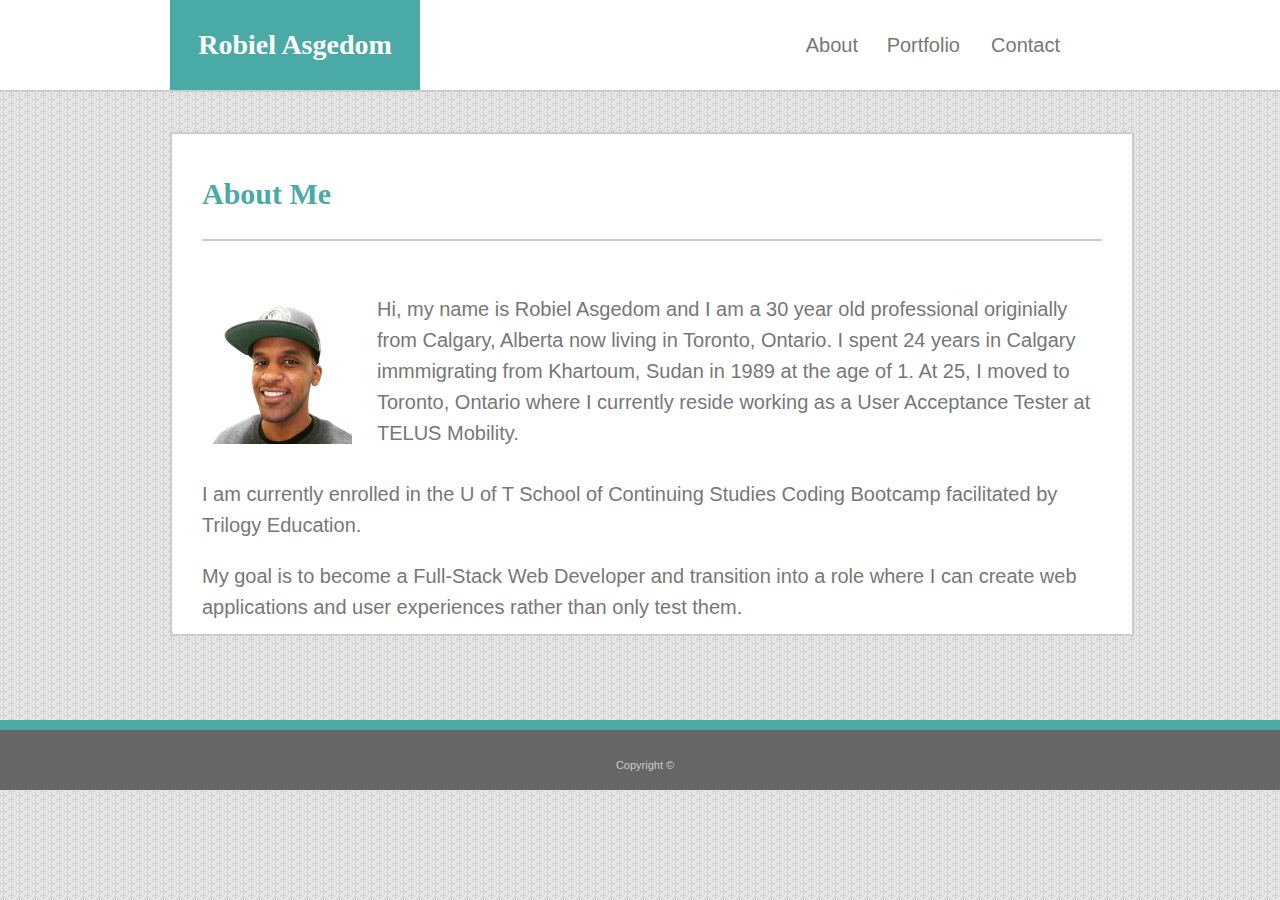
==== index.html @ 0acb0296 "initial commit" ====
<!DOCTYPE HTML>
<html lang="en">
<head>
    <meta charset="utf-8" />
    <meta http-equiv="X-UA-Compatible" content="IE=edge">
    <title>Portfolio</title>
    <meta name="viewport" content="width=device-width, initial-scale=1">
    <link rel="stylesheet" type="text/css" media="screen" href="./assets/css/reset.css" />
    <link rel="stylesheet" type="text/css" media="screen" href="./assets/css/style.css"/> 

</head>
<body>
    <header>
        <!--Shout out: https://stackoverflow.com/questions/10272605/align-two-inline-blocks-left-and-right-on-same-line-->
        <div class="top-header">
        <div id="header-box"><h1 id="header-name">Robiel Asgedom</h1></div>
        
        <div class="nav">
                <div id="about"><a href="./index.html">About</a></div>
                <div id="portfolio"><a href="./portfolio.html">Portfolio</a></div>
                <div id="contact"><a href="./contact.html">Contact</a></div>
       </div>
       </div>
    </header>

    <div class="container">
        <div class="containter" id="sub-heading"><h2>About Me</h2></div>
        
        <div id="main-bio">
            <div><img src="./assets/images/profile.png" alt="robielasgedombiopic"></div> 
            <div id="p1"><p>Hi, my name is Robiel Asgedom and I am a 30 year old professional originially from Calgary, Alberta now living
                    in Toronto, Ontario. I spent 24 years in Calgary immmigrating from Khartoum, Sudan in 1989 at the age of 1. At
                    25, I moved to Toronto, Ontario where I currently reside working as a User Acceptance Tester at TELUS Mobility.
                     </p></div>
            <div id="p2"><p>I am currently enrolled in the U of T School of Continuing Studies Coding Bootcamp facilitated by Trilogy Education. 
                    </p></div>
            <div id="p3"><p>My goal is to become a Full-Stack Web Developer and transition into a role where I can create web applications and user experiences rather than only test them.
                </p></div>
        </div> 
    </div>

    <footer>
        <div id="footer-box"><h5 id="footer-text">Copyright ©</h5></div>
    </footer>
</body>
</html>
---- assets/css/style.css ----
body {
    height: 100%;
    background: url('../images/flowertrail.png');
    font-family: 'Arial', 'Helvetica Neue', Helvetica, sans-serif;
    color: #9999A5;
}

header {
    background: #ffffff; 
    position: relative;
    top: 0;
    height: 90px;
  /*justify-content: space-between; */
    border-bottom: 2px solid #cccccc;
 }

#header-box {
    background: #4aaaa5;
    position: absolute;
    top: 0;
	width: 250px;
	height: 90px;
  	margin-left: 170px;
    display: flex;
    float: left;
  
}

#header-name {
    display: inline-block;
    margin: auto;
    align-content: center;
    color: white;
    font-size: 28px;
    font-family: 'Georgia', Times, Times New Roman, serif;
    font-weight: bold;
}

a {
    text-decoration: none;
    color: #777777;
}
.nav {

  font-family: 'Arial', 'Helvetica Neue', Helvetica, sans-serif;
  font-size: 20px;
  display: inline;
  text-decoration: none;
  color: #9999A5;

}


#about {
    float: left;
    display: block;
    margin-top: 35px;
    right: 422px;
    position: absolute;
}

#portfolio {
    float: left;
    display: block;
    margin-top: 35px;
    right: 320px;
    position: absolute;
}

#contact {
    float: left;
    display: block;
    margin-top: 35px;
    right: 220px;
    position: absolute;
}

.container {
    
    border: 2px solid #cccccc;
    background: white;
    position: absolute;
    margin-top: 40px;
    left: 170px;
    width: 960px; 
    height: 500px;
    
  
}

#sub-heading {
    position: absolute;
    margin: 45px 30px 45px 30px;
    padding-bottom: 30px;
    border-bottom: 2px solid #cccccc;
    display: block;
    width: 900px;
    

}

h2 {
    font-family: 'Georgia', Times, Times New Roman, serif;
    color: #4aaaa5;
    font-size: 30px;
    font-weight: bold;
    

}


#main-bio {
    height: 150px;
    width: 900px;
    position: absolute; 
    top: 160px;
    padding: 0 30px;
    
}

.clearfix::after {
	content: "";
	display: block;
	clear: both;
}

img {
    height: 150px;
    width:  150px;
    display: inline-block;
    float: left;
    margin-right: 25px;

}

p {
  font-family: 'Arial', 'Helvetica Neue', Helvetica, sans-serif;
  font-size: 20px;
  line-height: 31px;
  color: #777777;
}

#p2 {
    margin-top: 30px;
}

#p3 {
    margin-top: 20px;
}




footer {
    display: inline-block;
    position: absolute;
    background-color: #666666;
    border-top: 10px #4aaaa5 solid;
    top: 720px;
    height: 60px;
    width: 100%;
    
}

#footer-box {
    width: 90px;
    height: 25px;   
    text-align: center;
    font-size: 10px;
    position: absolute;
    left: 600px;
    top: 30px;  
}

#footer-text {
    color: #cccccc;
    font-size: 11px;
    
}


/*

body {
    height: 100%;
    background: url('../images/flowertrail.png');
    font-family: 'Arial', 'Helvetica Neue', Helvetica, sans-serif;
    color: #9999A5;
}

header {
    background: #ffffff; 
    position: relative;
    top: 0;
    height: 90px;
  /*justify-content: space-between; 
    border-bottom: 2px solid #cccccc;
 }

#header-box {
    background: #4aaaa5;
    position: absolute;
    top: 0;
	width: 250px;
	height: 90px;
  	margin-left: 170px;
    display: flex;
    float: left;
  
}

#header-name {
    display: inline-block;
    margin: auto;
    align-content: center;
    color: white;
    font-size: 28px;
    font-family: 'Georgia', Times, Times New Roman, serif;
    font-weight: bold;
}

a {
    text-decoration: none;
    color: #777777;
}
.nav {

  font-family: 'Arial', 'Helvetica Neue', Helvetica, sans-serif;
  font-size: 20px;
  display: inline;
  text-decoration: none;
  color: #9999A5;

}


#about {
    float: left;
    display: block;
    margin-top: 35px;
    right: 437px;
    position: absolute;
}

#portfolio {
    float: left;
    display: block;
    margin-top: 35px;
    right: 335px;
    position: absolute;
}

#contact {
    float: left;
    display: block;
    margin-top: 35px;
    right: 235px;
    position: absolute;
}

.container {
    
    border: 2px solid #cccccc;
    background: white;
    position: absolute;
    margin-top: 40px;
    left: 170px;
    width: 960px; 
    height: 500px;
    
  
}

#sub-heading {
    position: absolute;
    margin: 45px 30px 45px 30px;
    padding-bottom: 30px;
    border-bottom: 3px solid #cccccc;
    display: block;
    width: 900px;
    

}

h2 {
    font-family: 'Georgia', Times, Times New Roman, serif;
    font-weight: bold;
    color: #4aaaa5;
    font-size: 25px;
    

}


#main-bio {
    height: 150px;
    width: 900px;
    position: absolute; 
    top: 160px;
    padding: 0 30px;
    
}

.clearfix::after {
	content: "";
	display: block;
	clear: both;
}

img {
    height: 200px;
    width:  200px;
    display: inline-block;
    float: left;
    margin-right: 25px;
}

p {
  font-family: 'Arial', 'Helvetica Neue', Helvetica, sans-serif;
  font-size: 18px;
  line-height: 29px;
  color: #777777;
}

#p1 {
    border: 1px red solid;
    padding-bottom: 10px;
}
#p2 {
    margin-top: 35px;
}

#p3 {
    margin-top: 20px;
}
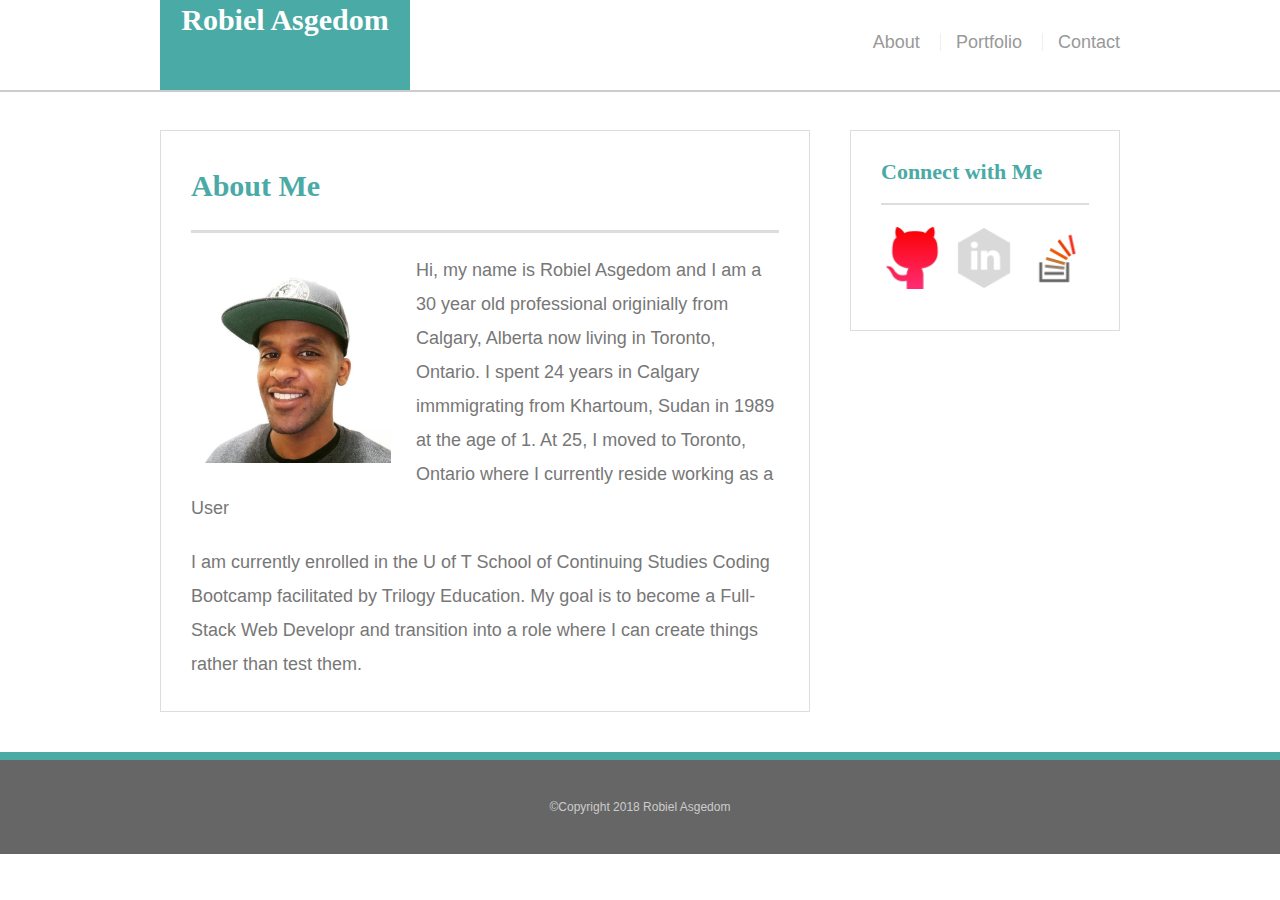
==== commit 21e47b54: "updated" ====
--- a/index.html
+++ b/index.html
@@ -1,47 +1,58 @@
-<!DOCTYPE HTML>
-<html lang="en">
+<!DOCTYPE html>
+<html>
 <head>
-    <meta charset="utf-8" />
-    <meta http-equiv="X-UA-Compatible" content="IE=edge">
-    <title>Portfolio</title>
-    <meta name="viewport" content="width=device-width, initial-scale=1">
-    <link rel="stylesheet" type="text/css" media="screen" href="./assets/css/reset.css" />
-    <link rel="stylesheet" type="text/css" media="screen" href="./assets/css/style.css"/> 
+    <title>About Me</title>
+    <link rel="stylesheet" type="text/css" href="./assets/css/reset.css" />
+    <link rel="stylesheet" type="text/css" href="./assets/css/style.css" />
+</head>
 
-</head>
 <body>
-    <header>
-        <!--Shout out: https://stackoverflow.com/questions/10272605/align-two-inline-blocks-left-and-right-on-same-line-->
-        <div class="top-header">
-        <div id="header-box"><h1 id="header-name">Robiel Asgedom</h1></div>
-        
-        <div class="nav">
-                <div id="about"><a href="./index.html">About</a></div>
-                <div id="portfolio"><a href="./portfolio.html">Portfolio</a></div>
-                <div id="contact"><a href="./contact.html">Contact</a></div>
-       </div>
-       </div>
+    <header id="masthead">
+        <div class="container">
+            <a href="index.html" id="logo">Robiel Asgedom</a>
+            <nav>
+                <a href="index.html">About</a>
+                <a href="portfolio.html">Portfolio</a>
+                <a href="contact.html">Contact</a>
+            </nav>
+        </div>
     </header>
 
-    <div class="container">
-        <div class="containter" id="sub-heading"><h2>About Me</h2></div>
-        
-        <div id="main-bio">
-            <div><img src="./assets/images/profile.png" alt="robielasgedombiopic"></div> 
-            <div id="p1"><p>Hi, my name is Robiel Asgedom and I am a 30 year old professional originially from Calgary, Alberta now living
+    <div id="main-container" class="container">
+        <section class="main-section">
+            <h1>About Me</h1>
+
+            <img src="./assets/images/profile.png" class="auth-image" alt="bio-pic">
+
+            <p>
+                    Hi, my name is Robiel Asgedom and I am a 30 year old professional originially from Calgary, Alberta now living
                     in Toronto, Ontario. I spent 24 years in Calgary immmigrating from Khartoum, Sudan in 1989 at the age of 1. At
-                    25, I moved to Toronto, Ontario where I currently reside working as a User Acceptance Tester at TELUS Mobility.
-                     </p></div>
-            <div id="p2"><p>I am currently enrolled in the U of T School of Continuing Studies Coding Bootcamp facilitated by Trilogy Education. 
-                    </p></div>
-            <div id="p3"><p>My goal is to become a Full-Stack Web Developer and transition into a role where I can create web applications and user experiences rather than only test them.
-                </p></div>
-        </div> 
+                    25, I moved to Toronto, Ontario where I currently reside working as a User
+            </p>
+
+            <p>
+                    I am currently enrolled in the U of T School of Continuing Studies Coding Bootcamp facilitated by Trilogy Education. 
+                    My goal is to become a Full-Stack Web Developr and transition into a role where I can create things rather than test them.
+            </p>
+
+        </section>
+
+        <section class="sidebar">
+            <div id="connect">
+                <h2>Connect with Me</h2>
+
+                <img src="./assets/images/github.png" class="social" alt="github">
+                <img src="./assets/images/linkedin.png" class="social" alt="linkedin">
+                <img src="./assets/images/stackoverflow.png" class="social" alt="stack overflow">
+            </div>
+        </section>
     </div>
 
     <footer>
-        <div id="footer-box"><h5 id="footer-text">Copyright ©</h5></div>
+        <div class="container">
+            &copy;Copyright 2018 Robiel Asgedom
+        </div>
     </footer>
 </body>
-</html>
 
+</html>--- a/assets/css/style.css
+++ b/assets/css/style.css
@@ -1,346 +1,312 @@
-
-
-
-
-
+/* Ensures any adjustments made to padding and border blend into the
+total box size and not stretching it when added to a box*/
+* {
+    box-sizing: border-box;
+}
+
+/*entre font styling of the body*/
 body {
-    height: 100%;
-    background: url('../images/flowertrail.png');
-    font-family: 'Arial', 'Helvetica Neue', Helvetica, sans-serif;
-    color: #9999A5;
-}
-
-header {
-    background: #ffffff; 
-    position: relative;
-    top: 0;
+    font-size: 18px;
+    line-height: 34px;
+    font-family: 'Arial', 'Helvetiac Neue', Arial, Helvetica, sans-serif;
+    color: #777;
+}
+
+
+.container {
+    width: 100%;
+    max-width: 960px;
+    margin: 0 auto;
+    clear: both; /*correct for float discrepancy*/
+}
+
+h1, h2, h3, p {
+    margin-bottom: 20px;
+}
+
+p:last-child {
+    margin-bottom: 0;
+}
+
+h1, h2, h3 {
+    font-family: Georgia, 'Times New Roman', Times, serif;
+    font-weight: 700;
+    color: #4aaaa5;
+}
+
+h1 {
+    font-size: 30px;
+    line-height: 49px;
+    border-bottom: 3px solid #ddd;
+    padding-bottom: 20px;
+}
+
+h2, h3 {
+    font-size: 22px;    
+}
+/*Header*/
+
+#masthead {
+    background: #fff;
+    margin: 0 0 30px;
+    z-index: 99;
+    color: #fff;
+    overflow: auto;
+    border-bottom: 2px solid #ccc;
+    position: fixed;
+    width: 100%;
+}
+
+#logo {
+    width: 250px;
     height: 90px;
-  /*justify-content: space-between; */
-    border-bottom: 2px solid #cccccc;
- }
-
-#header-box {
     background: #4aaaa5;
-    position: absolute;
-    top: 0;
-	width: 250px;
-	height: 90px;
-  	margin-left: 170px;
-    display: flex;
     float: left;
-  
-}
-
-#header-name {
+    font-family: Georgia, 'Times New Roman', Times, serif;
+    text-align: center;
+    line-height: 40px;
+    color: #fff;
+    font-weight: 700;
+    font-size: 30px;
+    text-decoration: none;
+}
+
+nav {
+    float: right;
+     margin-top: 25px;
+}
+
+nav a {
+    color: #999;
+    text-decoration: none;
+    margin-left: 15px;
     display: inline-block;
-    margin: auto;
-    align-content: center;
-    color: white;
-    font-size: 28px;
-    font-family: 'Georgia', Times, Times New Roman, serif;
-    font-weight: bold;
-}
-
-a {
-    text-decoration: none;
-    color: #777777;
-}
-.nav {
-
-  font-family: 'Arial', 'Helvetica Neue', Helvetica, sans-serif;
-  font-size: 20px;
-  display: inline;
-  text-decoration: none;
-  color: #9999A5;
-
-}
-
-
-#about {
+    border-left: 1px solid #efefef;
+    padding-left: 15px;
+    line-height: 18px;  
+}
+
+nav a:first-child {
+    border-left: 0 none;    
+}
+
+/*MAIN*/
+#main-container {
+    padding-top: 130px;
+}
+
+.main-section {
+    background: #fff;
+    padding: 30px;
+    margin: 0 0 40px 0;
+    width: 100%;
+    max-width: 650px;
     float: left;
-    display: block;
-    margin-top: 35px;
-    right: 422px;
-    position: absolute;
-}
-
-#portfolio {
-    float: left;
-    display: block;
-    margin-top: 35px;
-    right: 320px;
-    position: absolute;
-}
-
-#contact {
-    float: left;
-    display: block;
-    margin-top: 35px;
-    right: 220px;
-    position: absolute;
-}
-
-.container {
-    
-    border: 2px solid #cccccc;
-    background: white;
-    position: absolute;
-    margin-top: 40px;
-    left: 170px;
-    width: 960px; 
-    height: 500px;
-    
-  
-}
-
-#sub-heading {
-    position: absolute;
-    margin: 45px 30px 45px 30px;
-    padding-bottom: 30px;
-    border-bottom: 2px solid #cccccc;
-    display: block;
-    width: 900px;
-    
-
-}
-
-h2 {
-    font-family: 'Georgia', Times, Times New Roman, serif;
-    color: #4aaaa5;
-    font-size: 30px;
-    font-weight: bold;
-    
-
-}
-
-
-#main-bio {
-    height: 150px;
-    width: 900px;
-    position: absolute; 
-    top: 160px;
-    padding: 0 30px;
-    
-}
-
-.clearfix::after {
-	content: "";
-	display: block;
-	clear: both;
-}
-
-img {
-    height: 150px;
-    width:  150px;
-    display: inline-block;
+    border: 1px solid #ddd; 
+}
+
+.auth-image {
+    width: 200px;
+    height: auto;
+    margin-top: 10px;
     float: left;
     margin-right: 25px;
-
-}
-
-p {
-  font-family: 'Arial', 'Helvetica Neue', Helvetica, sans-serif;
-  font-size: 20px;
-  line-height: 31px;
-  color: #777777;
-}
-
-#p2 {
-    margin-top: 30px;
-}
-
-#p3 {
-    margin-top: 20px;
-}
-
-
-
+}
+
+/*sidebar*/
+.sidebar {
+    background: #fff;
+    padding: 30px;
+    width: 100%;
+    max-width: 270px;
+    float: right;
+    border: 1px solid #ddd;
+    margin-bottom: 20px;
+}
+
+h3, .siderbar, h2 {
+    border-bottom: 2px solid #ddd;
+    padding-bottom: 20px;
+    margin-bottom: 14px;
+    line-height: 22px;
+    
+}
+
+.social {
+    width: 62px;
+    height: 62px;
+    margin-top: 8px;
+    margin-right: 5px;
+}
+
+.social:last-child {
+    margin-right: 0;
+}
+
+/*footer*/
 
 footer {
-    display: inline-block;
+    background: #666;
+    color: #fff;
+    padding: 30px 0;
+    clear: both;
+    border-top: 8px solid #4aaaa5;
+    color: #ccc;
+    font-size: 12px;
+    text-align: center;
+}
+
+/*portfollow*/
+.work {
+    width: 274px;
+    overflow: auto;
+    position: relative;
+    float: left;
+    margin: 20px 0 25px;
+}
+
+.work:nth-child(even) {
+    margin-right: 40px;
+}
+
+.work img {
+    width: 100%;
+    border: 0 none;
+    opacity: .8;
+}
+
+.work h3 {
+    border-bottom: 0;
+    background: #4aaaa5;
+    color: #fff;
+    text-align: center;
     position: absolute;
-    background-color: #666666;
-    border-top: 10px #4aaaa5 solid;
-    top: 720px;
-    height: 60px;
-    width: 100%;
+    bottom: 20px;
+    padding: 15px;
+    width: 100%;
+    line-height: 30px;
+    margin-bottom: 0;
+}
+
+/*contact*/
+#contact-form ul {
+    margin-bottom: 20px;
+}
+
+#contact-form li {
+    margin-bottom: 10px;
+}
+
+label,
+input[type=text],
+input[type=email],
+textarea {
+    display: block;
+    width: 100%;
+}
+
+input[type=text],
+input[type=email],
+textarea {
+    height: 35px;
+    border: 1px solid #ddd;
+    padding: 0 10px;
+    font-size: 14px;
+}
+
+
+textarea {
+    height: 200px;
+}
+
+input[type=submit] {
+    background: #4aaaa5;
+    border: 0 none;
+    color: #fff;
+    font-size: 18px;
+    padding: 10px 30px;
+    cursor: pointer;
+
+}
+
+
+@media only screen and (max-width: 980px) {
+    .container {
+        padding: 0 15px;
+        max-width: 768px;
+    }
+
+    #main-container {
+        padding-top: 130px;
     
-}
-
-#footer-box {
-    width: 90px;
-    height: 25px;   
-    text-align: center;
-    font-size: 10px;
-    position: absolute;
-    left: 600px;
-    top: 30px;  
-}
-
-#footer-text {
-    color: #cccccc;
-    font-size: 11px;
+    }
+
+    .main-section {
+        max-width: 430px;
+    }
+
+    .work {
+        width: 100%;
+    }
+
+    .auto-image {
+        width: 100%;
+        margin-bottom: 20px;
+    }
+}
+
+
+
+@media only screen and (max-width: 768px) {
+    .main-section, .sidebar {
+        max-width: 100%;
+    }
+
+    #main-container {
+        overflow: auto;
+    }
+
+    .auth-image {
+        width: 50%;
+    }
+
+    .sidebar {
+        margin-bottom: 40px;
+    }
+
+    .work {
+        width: 50%;
+        margin-bottom: 10px;
+    }
+
+    .work:nth-child(even) {
+        margin-right: 0;
+    }
+
+    .work:nth-child(odd) {
+        float: right;
+    }
+
     
 }
 
-
-/*
-
-body {
-    height: 100%;
-    background: url('../images/flowertrail.png');
-    font-family: 'Arial', 'Helvetica Neue', Helvetica, sans-serif;
-    color: #9999A5;
-}
-
-header {
-    background: #ffffff; 
-    position: relative;
-    top: 0;
-    height: 90px;
-  /*justify-content: space-between; 
-    border-bottom: 2px solid #cccccc;
- }
-
-#header-box {
-    background: #4aaaa5;
-    position: absolute;
-    top: 0;
-	width: 250px;
-	height: 90px;
-  	margin-left: 170px;
-    display: flex;
-    float: left;
-  
-}
-
-#header-name {
-    display: inline-block;
-    margin: auto;
-    align-content: center;
-    color: white;
-    font-size: 28px;
-    font-family: 'Georgia', Times, Times New Roman, serif;
-    font-weight: bold;
-}
-
-a {
-    text-decoration: none;
-    color: #777777;
-}
-.nav {
-
-  font-family: 'Arial', 'Helvetica Neue', Helvetica, sans-serif;
-  font-size: 20px;
-  display: inline;
-  text-decoration: none;
-  color: #9999A5;
-
-}
-
-
-#about {
-    float: left;
-    display: block;
-    margin-top: 35px;
-    right: 437px;
-    position: absolute;
-}
-
-#portfolio {
-    float: left;
-    display: block;
-    margin-top: 35px;
-    right: 335px;
-    position: absolute;
-}
-
-#contact {
-    float: left;
-    display: block;
-    margin-top: 35px;
-    right: 235px;
-    position: absolute;
-}
-
-.container {
-    
-    border: 2px solid #cccccc;
-    background: white;
-    position: absolute;
-    margin-top: 40px;
-    left: 170px;
-    width: 960px; 
-    height: 500px;
-    
-  
-}
-
-#sub-heading {
-    position: absolute;
-    margin: 45px 30px 45px 30px;
-    padding-bottom: 30px;
-    border-bottom: 3px solid #cccccc;
-    display: block;
-    width: 900px;
-    
-
-}
-
-h2 {
-    font-family: 'Georgia', Times, Times New Roman, serif;
-    font-weight: bold;
-    color: #4aaaa5;
-    font-size: 25px;
-    
-
-}
-
-
-#main-bio {
-    height: 150px;
-    width: 900px;
-    position: absolute; 
-    top: 160px;
-    padding: 0 30px;
-    
-}
-
-.clearfix::after {
-	content: "";
-	display: block;
-	clear: both;
-}
-
-img {
-    height: 200px;
-    width:  200px;
-    display: inline-block;
-    float: left;
-    margin-right: 25px;
-}
-
-p {
-  font-family: 'Arial', 'Helvetica Neue', Helvetica, sans-serif;
-  font-size: 18px;
-  line-height: 29px;
-  color: #777777;
-}
-
-#p1 {
-    border: 1px red solid;
-    padding-bottom: 10px;
-}
-#p2 {
-    margin-top: 35px;
-}
-
-#p3 {
-    margin-top: 20px;
-}
-
-
-
-
-
-
+@media only screen and (max-width: 640px) {
+
+    #masthead {
+        margin-bottom: 15px;
+        position: static;
+      
+    }   
+
+    header.container {
+        padding: 0
+    }
+
+    #main-container {
+        padding-top: 0;
+    }
+
+    #logo, .work, .auth-image {
+        width: 100px;
+    }   
+}
